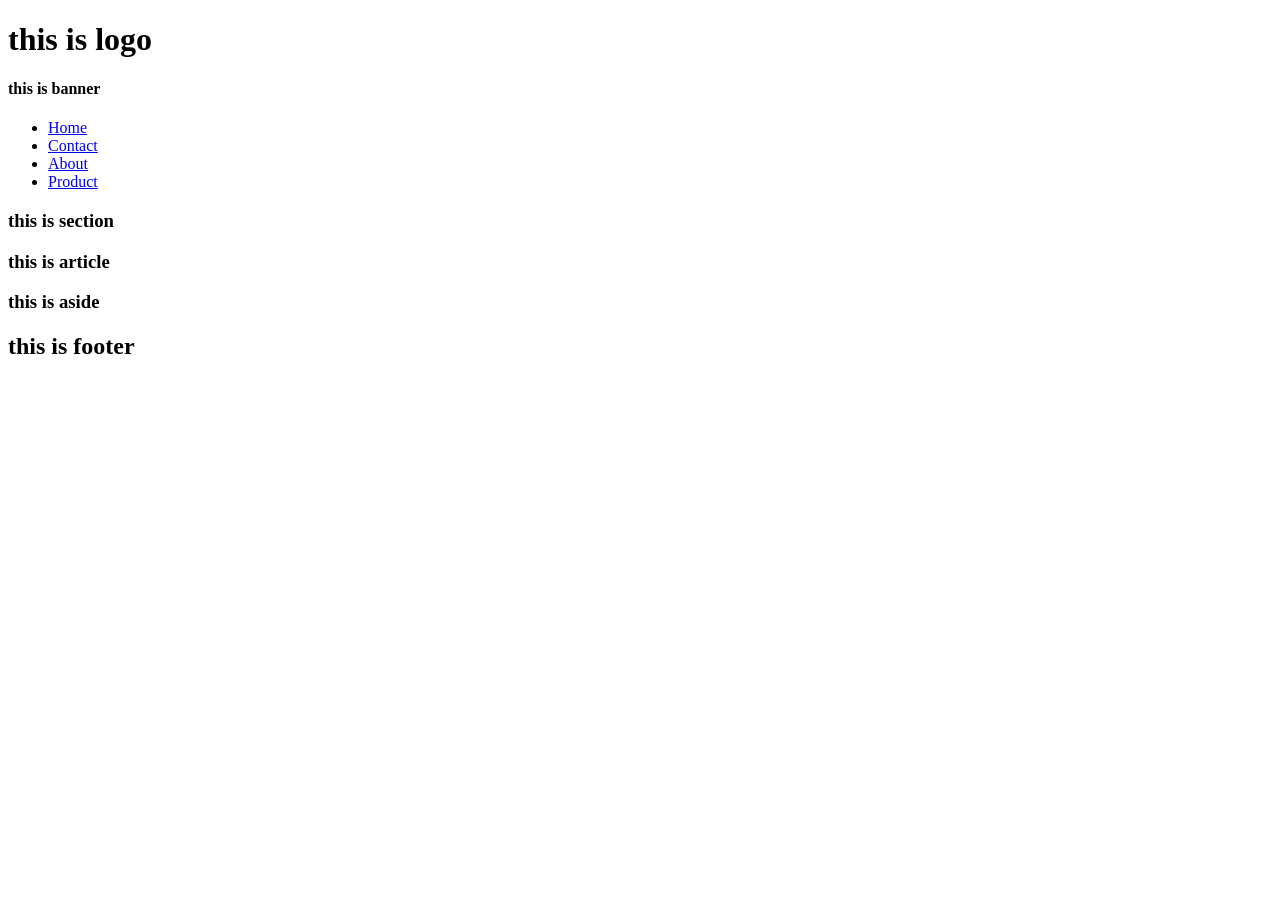
==== lession03-HTMLlayout-css/css.html @ d72d2bfb "updateCode_5/4/23" ====
<!DOCTYPE html>
<html lang="en">
<head>
    <meta charset="UTF-8">
    <meta http-equiv="X-UA-Compatible" content="IE=edge">
    <meta name="viewport" content="width=device-width, initial-scale=1.0">
    <title>Document</title>
    <link rel="stylesheet" href="css/style.css">
    <noscript>web khong ho tro JS</noscript>
</head>
<body>
    <div class="wrapper">
        <header class="header">
            <div class="header__logo">
                <h1>this is logo</h1>
            </div>
            <div class="header__banner">
                <h4>this is banner</h4>
            </div>
        </header>
        <!--./header-->
        <nav class="nav">
            <ul class="nav__list">
                <li class="nav__item">
                    <a href="#" class="nav__link">Home</a>
                </li>
                <li class="nav__item">
                    <a href="#" class="nav__link">Contact</a>
                </li>
                <li class="nav__item">
                    <a href="#" class="nav__link">About</a>
                </li>
                <li class="nav__item">
                    <a href="#" class="nav__link">Product</a>
                </li>
            </ul>

        </nav>
        <!--./nav-->
        <main>
            <div class="main">
                <div class="main__left">
                    <section class="main__section">
                        <h3>this is section</h3>
                    </section>
                    <article class="main__article">
                        <h3> this is article</h3>
                    </article>
                </div>
                <div class="main__right">
                    <aside class="main__aside">
                        <h3>this is aside</h3>
                    </aside>
                </div>
            </div>

        </main>
        <!--./main-->
        <footer class="footer">
            <h2>this is footer</h2>
        </footer>
        <!--./footer-->
    </div>   
</body>
</html>
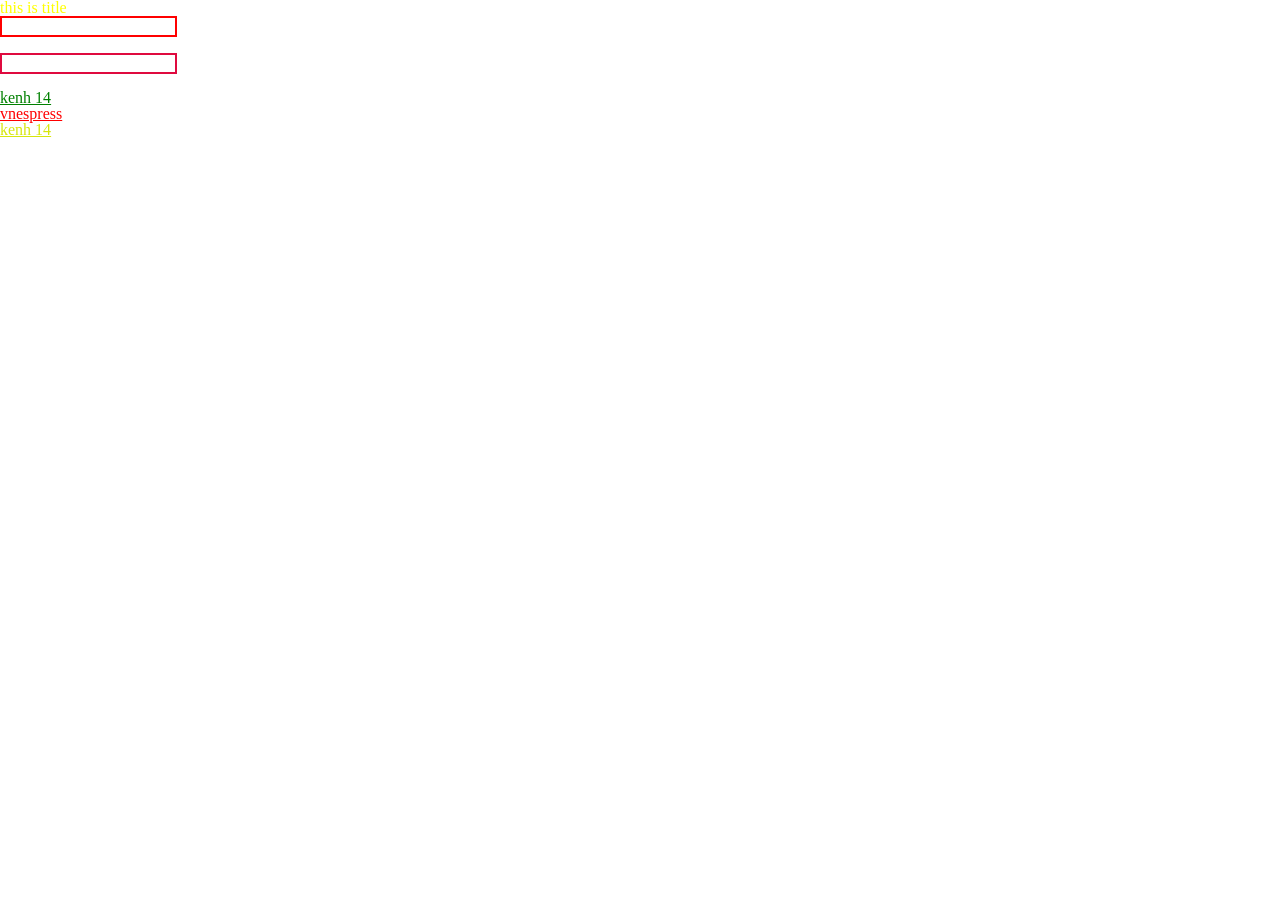
==== commit 9cb0e33b: "updateCode 6/4/2023" ====
--- a/lession03-HTMLlayout-css/css.html
+++ b/lession03-HTMLlayout-css/css.html
@@ -1,65 +1,30 @@
 <!DOCTYPE html>
 <html lang="en">
+
 <head>
     <meta charset="UTF-8">
     <meta http-equiv="X-UA-Compatible" content="IE=edge">
     <meta name="viewport" content="width=device-width, initial-scale=1.0">
     <title>Document</title>
+    <!--link reset css-->
     <link rel="stylesheet" href="css/style.css">
+    <!-- link css
+    <link rel="stylesheet" href="css/reset.css"> -->
     <noscript>web khong ho tro JS</noscript>
 </head>
+
 <body>
-    <div class="wrapper">
-        <header class="header">
-            <div class="header__logo">
-                <h1>this is logo</h1>
-            </div>
-            <div class="header__banner">
-                <h4>this is banner</h4>
-            </div>
-        </header>
-        <!--./header-->
-        <nav class="nav">
-            <ul class="nav__list">
-                <li class="nav__item">
-                    <a href="#" class="nav__link">Home</a>
-                </li>
-                <li class="nav__item">
-                    <a href="#" class="nav__link">Contact</a>
-                </li>
-                <li class="nav__item">
-                    <a href="#" class="nav__link">About</a>
-                </li>
-                <li class="nav__item">
-                    <a href="#" class="nav__link">Product</a>
-                </li>
-            </ul>
+    <h1 class="title" id="title">this is title</h1>
+    <input class="input input-user" type="text" name="username">
+    <br> <br>
+    <input class="input input-pass" type="pass" name="password">
+    <br> <br>
+    <a class="links" href="https://keng14.vn">kenh 14</a>
+    <br>
+    <a class="links" href="http://vnespress.net">vnespress</a>
+    <br>
+    <a class="link-item links" href="http://facebook.com">kenh 14</a>
+    <br>
+</body>
 
-        </nav>
-        <!--./nav-->
-        <main>
-            <div class="main">
-                <div class="main__left">
-                    <section class="main__section">
-                        <h3>this is section</h3>
-                    </section>
-                    <article class="main__article">
-                        <h3> this is article</h3>
-                    </article>
-                </div>
-                <div class="main__right">
-                    <aside class="main__aside">
-                        <h3>this is aside</h3>
-                    </aside>
-                </div>
-            </div>
-
-        </main>
-        <!--./main-->
-        <footer class="footer">
-            <h2>this is footer</h2>
-        </footer>
-        <!--./footer-->
-    </div>   
-</body>
 </html>
--- a/lession03-HTMLlayout-css/css/style.css
+++ b/lession03-HTMLlayout-css/css/style.css
@@ -0,0 +1,36 @@
+@import "reset.css";
+
+#title {
+  color: yellow;
+}
+h1 {
+  color: red;
+}
+.title {
+  color: green;
+}
+
+/**attribute selector*/
+input[type="text"] {
+  border: 2px solid red;
+}
+
+input[class~="input-pass"] {
+  border: 2px solid green;
+}
+
+input[class*="pass"] {
+  border: 2px solid rgb(223, 10, 63);
+}
+
+a[href$=".net"] {
+  color: red;
+}
+
+a[href^="https"] {
+  color: green;
+}
+
+a[class|='link'] {
+    color: rgb(215, 230, 14);
+  }
